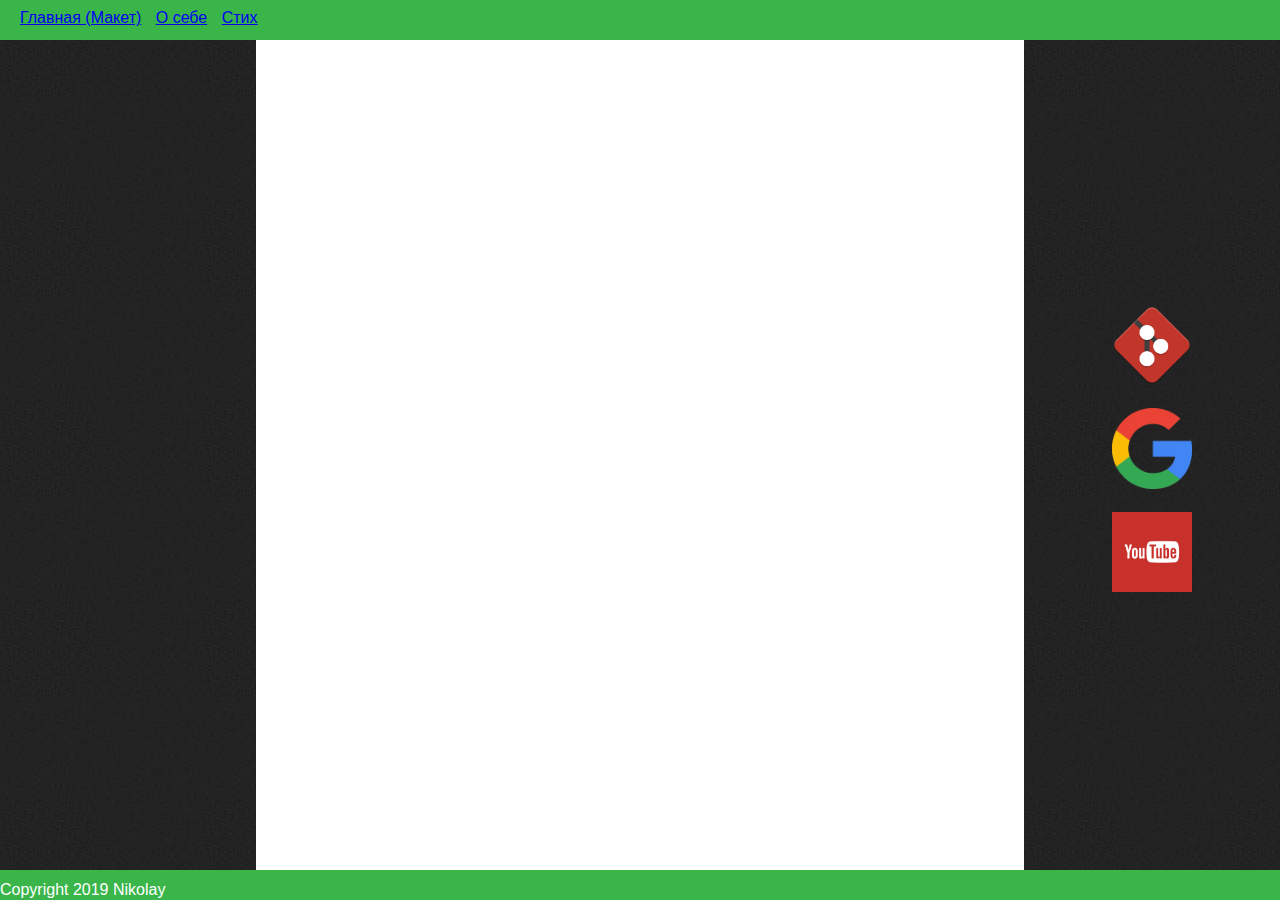
==== index.html @ 4d188d87 "base/1 task" ====
<!doctype HTML>
<html>
  <head>
    <meta charset="utf-8">
    <link rel="stylesheet" type="text/css" href="css/reset.css">
    <link rel="stylesheet" type="text/css" href="css/main.css">
  </head>

  <body>
    <header>
    	<nav>
          <a href="index.html">Главная (Макет)</a>
          <a href="about_me.html">О себе</a>
          <a href="poem.html">Стих</a>
    	</nav>
    </header>

    <section class="main">
      <aside>
      </aside>
      <article>
        <div>

        </div>
      </article>
      <aside>
        <div class="flex-container">
          <a href="http://github.com"><img src="meida/git-icon.png"></a>
          <a href="http://google.com"><img src="meida/google-icon.png"></a>
          <a href="http://youtube.com"><img src="meida/youtube-icon.png"></a>
        </div>
      </aside>
    </section>

    <footer>
      <p>Copyright 2019 Nikolay</p>
    </footer>
  </body>
</html>
---- css/main.css ----
h3 {
  font-size: 20px;
  font-weight: bold;
}

p {
  margin: 10px 0;
  line-height: 1.2;
}

html {
  overflow-x: hidden;
  font-family: "PT Sans Narrow", sans-serif;
  font-size: 16px;
}


header {
  z-index: 10;
  background: #39b54a;
  position:fixed;
  left:0;
  right:0;
  top:0;
  height: 40px;
}

header nav {
  margin: 10px;
}

header nav  a{
  padding-left: 10px;
}

.main {
  margin-top:40px;
  margin-bottom: 30px;
}

.main > aside {
  position: fixed;
  top: 0;
  bottom: 0;
  left: 0;
  width: 20%;
  background-image: url("../meida/aside-texture.jpg");
  background-color: #cccccc;
}

.main > aside:last-child {
  left: auto;
  right: 0;
}

.main > article {
  margin: 0 21%;
  width: 60%;
}

.main > .poem > div{
  margin: 0 auto;
  max-width: 450px;
}

.main > .poem h3,span {
  display: inline-block;
  width: 100%;
  text-align: left;
}

.main > .poem h3 {
  margin-top: 20px;
}

.main > .poem span {
  position: relative;
  right: 50px;
  margin-right: 100px;
  text-align: right;
}

.flex-container {
  min-height: 300px;
  height: 100%;
  display: flex;
  align-items: center;
  justify-content: center;
  flex-direction: column;
}

.flex-container a {
  margin-bottom: 20px;
  max-width: 80px;
  width: 35%;
  border: none;
}

.flex-container a:last-child {
  margin-bottom: 0px;
}

.flex-container img{
  width: 100%;
}

footer {
  position: fixed;
  left:0;
  right:0;
  bottom:0;
  height: 30px;
  background: #39b54a;
  color: #fff; /* Цвет текста */
}

footer span {
  position: relative;
  right: 50px;
  padding: 7px;
  padding-right: 40px;
  text-align: right;
}
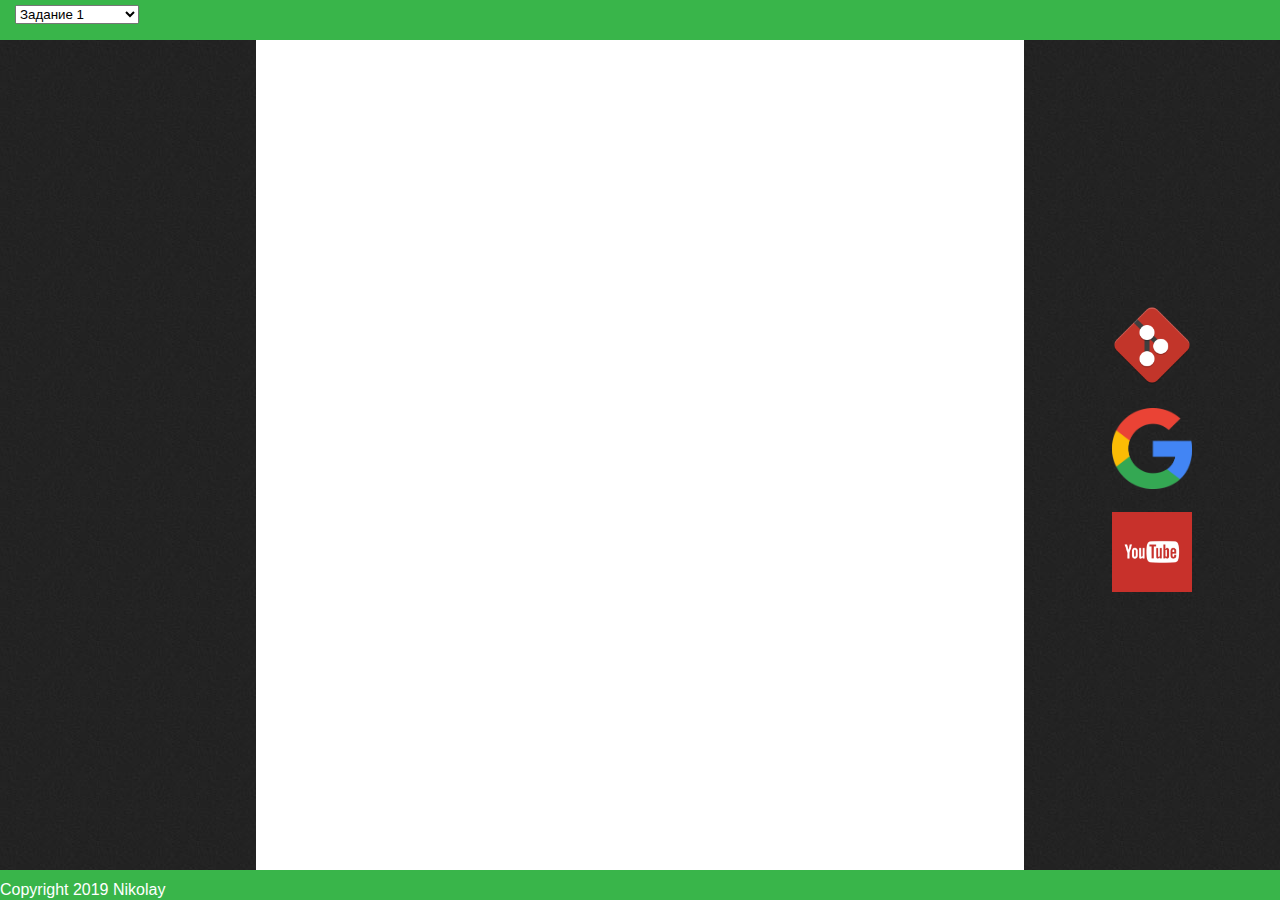
==== commit 30f680fd: "first and second task" ====
--- a/index.html
+++ b/index.html
@@ -9,9 +9,12 @@
   <body>
     <header>
     	<nav>
-          <a href="index.html">Главная (Макет)</a>
-          <a href="about_me.html">О себе</a>
-          <a href="poem.html">Стих</a>
+        <select onchange="top.location.href =this.options[this.selectedIndex].value;">
+          <option selected value="#" disabled>Задание 1</option>
+          <option value="index.html">Главная (Макет)</option>
+          <option value="about_me.html">О себе</option>
+          <option value="poem.html">Стих</option>
+        </select>
     	</nav>
     </header>
 
--- a/css/main.css
+++ b/css/main.css
@@ -6,6 +6,10 @@
 p {
   margin: 10px 0;
   line-height: 1.2;
+}
+
+ul {
+  list-style-type: circle;
 }
 
 html {
@@ -26,10 +30,10 @@
 }
 
 header nav {
-  margin: 10px;
+  margin: 5px;
 }
 
-header nav  a{
+header nav{
   padding-left: 10px;
 }
 
@@ -80,6 +84,24 @@
   text-align: right;
 }
 
+.main > .about_me > div{
+  margin: 0 auto;
+  max-width: 800px;
+  padding-top: 30px;
+}
+
+.main > .about_me img {
+  float: right;
+}
+
+.main > .about_me h3{
+  text-align: center;
+}
+
+.main > .about_me ul {
+  margin-left: 20px;
+}
+
 .flex-container {
   min-height: 300px;
   height: 100%;
@@ -111,7 +133,7 @@
   bottom:0;
   height: 30px;
   background: #39b54a;
-  color: #fff; /* Цвет текста */
+  color: #fff;
 }
 
 footer span {
@@ -121,3 +143,9 @@
   padding-right: 40px;
   text-align: right;
 }
+
+@media screen and (min-width:1920px) {
+  .flex-container a {
+    max-width: 160px;
+  }
+}
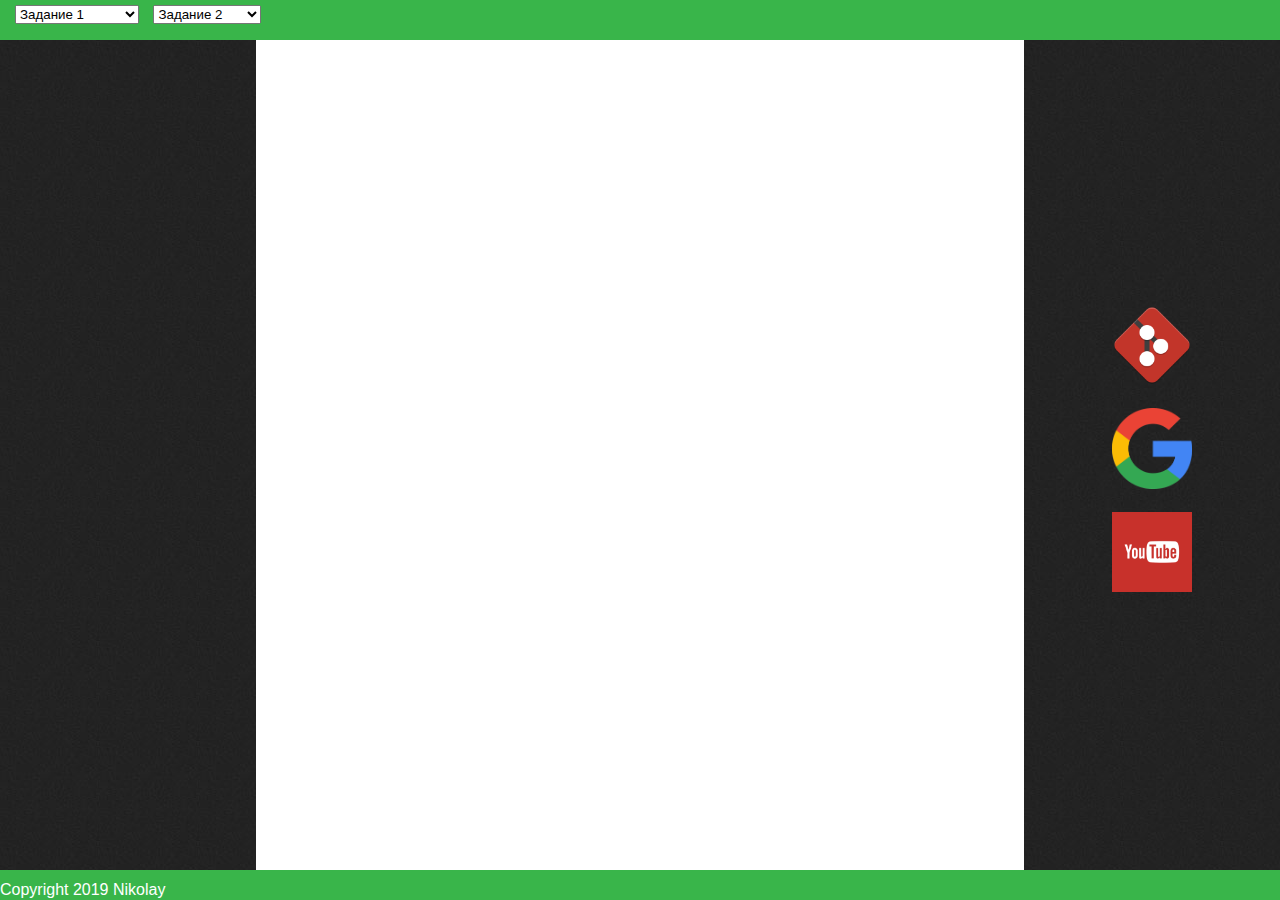
==== commit 7b391dda: "add media query print" ====
--- a/index.html
+++ b/index.html
@@ -8,12 +8,17 @@
 
   <body>
     <header>
-    	<nav>
+      <nav>
         <select onchange="top.location.href =this.options[this.selectedIndex].value;">
           <option selected value="#" disabled>Задание 1</option>
           <option value="index.html">Главная (Макет)</option>
           <option value="about_me.html">О себе</option>
           <option value="poem.html">Стих</option>
+        </select>
+        <select>
+          <option selected value="#" disabled>Задание 2</option>
+          <option>Первый пункт</option>
+          <option>Второй пункт</option>
         </select>
     	</nav>
     </header>
--- a/css/main.css
+++ b/css/main.css
@@ -33,8 +33,8 @@
   margin: 5px;
 }
 
-header nav{
-  padding-left: 10px;
+header select{
+  margin-left: 10px;
 }
 
 .main {
@@ -149,3 +149,13 @@
     max-width: 160px;
   }
 }
+
+@media print {
+  .main > article {
+    margin: 0 10%;
+    width: 80%;
+  }
+  header, aside, footer {
+    display: none;
+  }
+}
